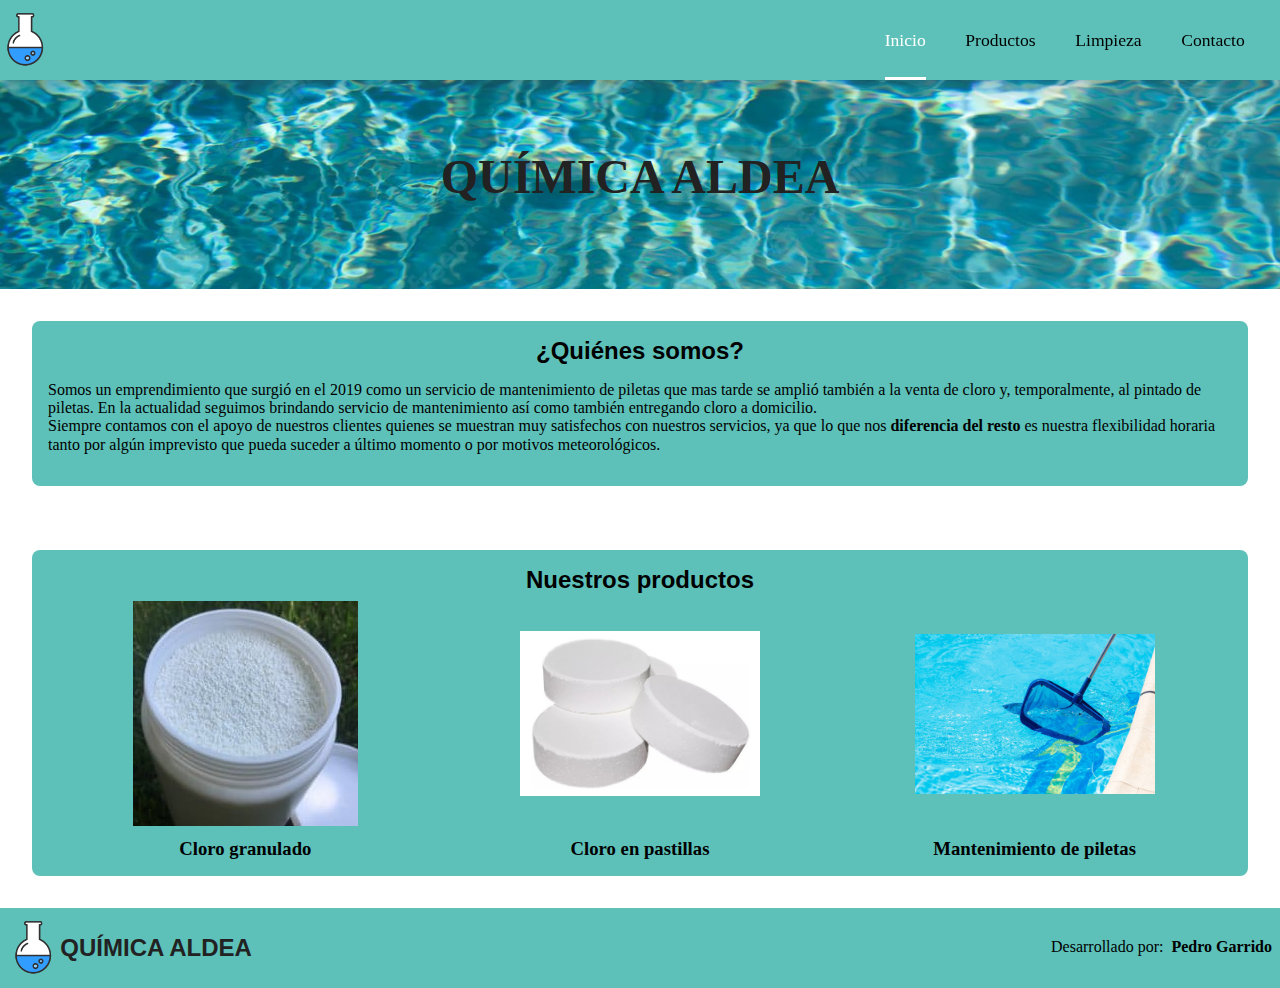
==== index.html @ 40084479 "Página del cloro" ====
<!DOCTYPE html>
<html>
<head>
	<meta charset="utf-8">
	<meta name="viewport" content="width=device-width, initial-scale=1">
	<meta name="keywords" content="pileta piscina cloro">
	<meta name="description" content="Página web destinada a la venta de cloro y al mantenimiento de piletas">
	<meta name="author" content="Pedro Garrido">
	<meta name="robots" content="index">
	<link rel="stylesheet" type="text/css" href="normalize.css">
	<link rel="stylesheet" type="text/css" href="estilos.css">
	<link rel="icon" href="logo.ico">
	<title>Química Aldea</title>
</head>
<body>
	<!-- Menú fijo arriba-->
	<header>
		
		<img src="logo.png" class="logo_img">
		<nav>
			<!--Menú de escritorio-->
			<ul class="menu">
				<li class="activo"><a href="index.html">Inicio</a></li>
				<li><a href="productos.html">Productos</a></li>
				<li><a href="limpieza.html">Limpieza</a></li>
				<li><a href="contacto.html">Contacto</a></li>
			</ul>

			
		</nav>
	</header>

	<!--Banner marca-->
	<div class="banner">
		<h1>QUÍMICA ALDEA</h1>
	</div>

	<!--Sobre nosotros(capaz lo saco)-->
	<div class="seccion nosotros">
			<h2>¿Quiénes somos?</h2>
			<p>
				Somos un emprendimiento que surgió en el 2019 como un servicio de mantenimiento de piletas que mas tarde se amplió también
				a la venta de cloro y, temporalmente, al pintado de piletas. En la actualidad seguimos brindando servicio de mantenimiento así como también entregando cloro a domicilio.<br>
				Siempre contamos con el apoyo de nuestros clientes quienes se muestran muy satisfechos con nuestros servicios, ya que lo que nos <b>diferencia del resto</b> es nuestra flexibilidad horaria tanto por algún imprevisto que pueda suceder a último momento o por motivos meteorológicos.
			</p>
		</div>


		<!--Muestra de productos-->
		<div class="seccion productos">
			<h2>Nuestros productos</h2>
			<div class="granulado">
				<a href="productos.html" class="img-granulado"><img src="granulado.jpg" alt="Cloro granulado" title="Cloro granulado"></a>
				<h3 class="desc-granulado">Cloro granulado</h3>
			</div>
			<div class="granulado">
				<a href="productos.html" class="img-pastillas"><img src="pastillas.jpg" alt="Cloro en pastillas" title="Cloro en pastillas"></a>
				<h3 class="desc-pastillas">Cloro en pastillas</h3>
			</div>
			<div class="granulado">
				<a href="limpieza.html" class="img-pileta"><img src="piletero.jpg" alt="Mantenimiento de piletas" title="Mantenimiento de piletas"></a>
				<h3 class="desc-pileta">Mantenimiento de piletas</h3>
			</div>
		</div>


		

		<!--Pie de página-->
		<footer class="pie">
			
			<div class="logo">
				<img src="logo.png" class="logo_img">
				<h2>QUÍMICA ALDEA</h2>
			</div>
			<div class="desarrollador">
				<p>Desarrollado por:  
					<div class="desarrollador__link">
						<a href="https://www.instagram.com/pedrogarrido03/" target="__BLANK"><b>&nbsp Pedro Garrido</b></a>
					</div>
				</p>
			</div>
		
			
		</footer>



</body>
</html>
---- estilos.css ----
:root{
	--colorPagina: #5dc1b9;
}

*{
	margin: 0;
	padding: 0;
}

body{
	background-color: #fff;
	display: flex;
	flex-direction: column;
	min-height: calc(100vh - 4em);
	padding-top: 4em;
}

/*Menú fijo arriba*/


/*Menú escritorio*/

.menu-responsive{
	display: none;
}

header{
	display: flex;
	background-color: var(--colorPagina);
	justify-content: space-between;
	align-items: center;
	padding: .5em 0;
	width: 100%;
	box-shadow: 0 .5em 1em 0 #4445;
	min-height: 4em;
	position: fixed;
	margin-top: -4em;
	z-index: 50;
}

a{
	text-decoration: none;
	color: #000;
}

nav{
	margin-right: 1em;
	font-size: 1.1em;
}

nav ul li{
	list-style: none;
	display: inline-block;
	margin: 0 1em;
	position: relative;
}

/*Efecto subrayado de menú*/
nav ul li::before{
	content: "";
	height: .2em;
	width: 0%;
	background-color: #fff;
	position: absolute;
	left: 0;
	bottom: -1.7em;
	transition: 0.4s ease-out;
}

nav ul li:hover::before{
	width: 100%;
}

nav ul li a:hover{
	color: #fff;
}

nav ul li.activo::before{
	width: 100%;
}

nav ul li.activo > a{
	color: #fff;
}

.logo_img{
	height: 4em;
}


/*Banner*/

.banner{
	display: flex;
	height: 25vh;
	background-image: url(fondo.jpg);
	background-size: cover;
	background-attachment: fixed;
	justify-content: center;
	align-items: center;
	color: #222;
	font-size: 1.5em;
}


/*Secciones (divs celestes bordes redondeados)*/

.seccion{
	margin: 2em;
	background-color: var(--colorPagina);
	border-radius: .5em;
	padding: 1em;
}

.seccion > h2{
	text-align: center;
}

.seccion p{
	padding: 1em 0;
}

h2{
	font-family: Tahoma, sans-serif;

}



/*Muestra de productos inicio*/

.productos{
	display: grid;
	grid-template-columns: 1fr 1fr 1fr;
}

.productos div img{
	transition-property: height width;
	transition-duration: .3s;
	height: 15em;
	width: 15em;
	object-fit: scale-down;
}

.productos  div img:hover{
	transform: scale(0.9);
}

.productos h2{
	grid-column: 1/span 3;
}



.productos div{
	text-align: center;
}


/*Contacto*/

.contacto p{
	display: inline-block;
}

.contacto i{
	margin-right: .5em;
}

.contacto li{
	list-style: none;
	display: inline-block;
}

.contacto li:hover{
	color: #fff;
}

.contacto li:hover > a{
	color: #fff;
}

.contacto > h2{
	text-align: left;
}


/*Venta*/

.venta{
	display: grid;
	grid-template-columns: 1fr 1fr;
	justify-items: center;
}

.venta img{
	height: 15em;
	width: 15em;
	object-fit: scale-down;
}

.venta h2{
	grid-column: 1/span 2;
	padding: 1em 0;
}

.descripcion{
	justify-self: start;
	align-self: center;
}

.descripcion p{
	padding: .7em 0;
}

/*Boton*/

.bn3637 {
  display: inline-flex;
  align-items: center;
  justify-content: center;
  padding: 0.7rem 2rem;
  font-family: "Poppins", sans-serif;
  font-weight: 700;
  font-size: 18px;
  text-align: center;
  text-decoration: none;
  color: #fff;
  backface-visibility: hidden;
  border: 0.3rem solid transparent;
  border-radius: 3rem;
  z-index: 0;
}

.bn36 {
  border-color: #fff;
  transition: transform 0.2s cubic-bezier(0.235, 0, 0.05, 0.95);
}

.bn36:hover {
  transform: perspective(1px) scale3d(1.044, 1.044, 1) translateZ(0) !important;
}


/*Contrato de servicios*/

.mantenimiento p{
	padding: 1em 0;
}

.contenedor-contrato{
	text-align: center;
}



/*Pie de página*/


footer{
	display: flex;
	justify-content: space-between;
	background-color: var(--colorPagina);
	align-items: center;
	padding: .5em;
	min-height: 3em;
	margin-top: auto;
}

footer h2{
	color: #222;
}

.logo{
	display: flex;
	height: 4em;
	align-items: center;
}


/*Logo mío*/

.desarrollador{
	display: flex;
	align-items: center;
}

.desarrollador__link{
	transition-property: background transform;
	transition-duration: 1s;
	display: inline-block;
}
.desarrollador__link:hover{
	transform: translateY(-0.5em) skew(-20deg);
	background-color: #ccc;
	
}

.desarrollador__link a:hover{
	color: #000;
}



/*Adaptación a celulares*/

@media screen and (max-width: 1000px){

	/*Sección muestra productos para celulares*/
	.productos{
		grid-template-columns: 1fr;
		grid-template-rows: 1fr 2fr 2fr 2fr;
		align-items: center;
		grid-auto-flow: column;
	}

	.productos h2{
		grid-column: 1/span 2;
	}

	

}



@media screen and (max-width: 550px){

	/*Menú responsive*/


	header{
		flex-direction: column;
		justify-content: space-between;
	}

	nav ul li{
		margin: 0 .5em;
	}

	nav ul li::before{
		content: "";
		height: 0;
		width: 0;
	}

	nav ul li:hover::before{
		width: 0;
	}

	/*Banner responsive*/

	.banner{
		text-align: center;
		margin-top: 1.5em;
	}


	/*pie para celulares*/


	footer{
		flex-direction: column;
		justify-content: center;
		padding-bottom: 3em;
	}

	.desarrollador__link:hover{
		transform: translateY(0) skew(0);
		background-color:transparent;
	
	}

	/*Contacto para celulares*/

	.contacto{
		height: 15em;
	}

	.contacto ul{
		padding-top: 1em;
		padding-bottom: 1em;
	}

	.contacto ul li{
		padding: .7em 0;
	}


	/*Sección de ventas*/


	.venta{
		grid-template-columns: 1fr;
		grid-template-rows: 1fr 2fr 2fr 2fr 2fr;
	}

	.venta h2{
		grid-column: 1 / 2;
	}

	.descripcion{
		justify-self: center;
	}



}
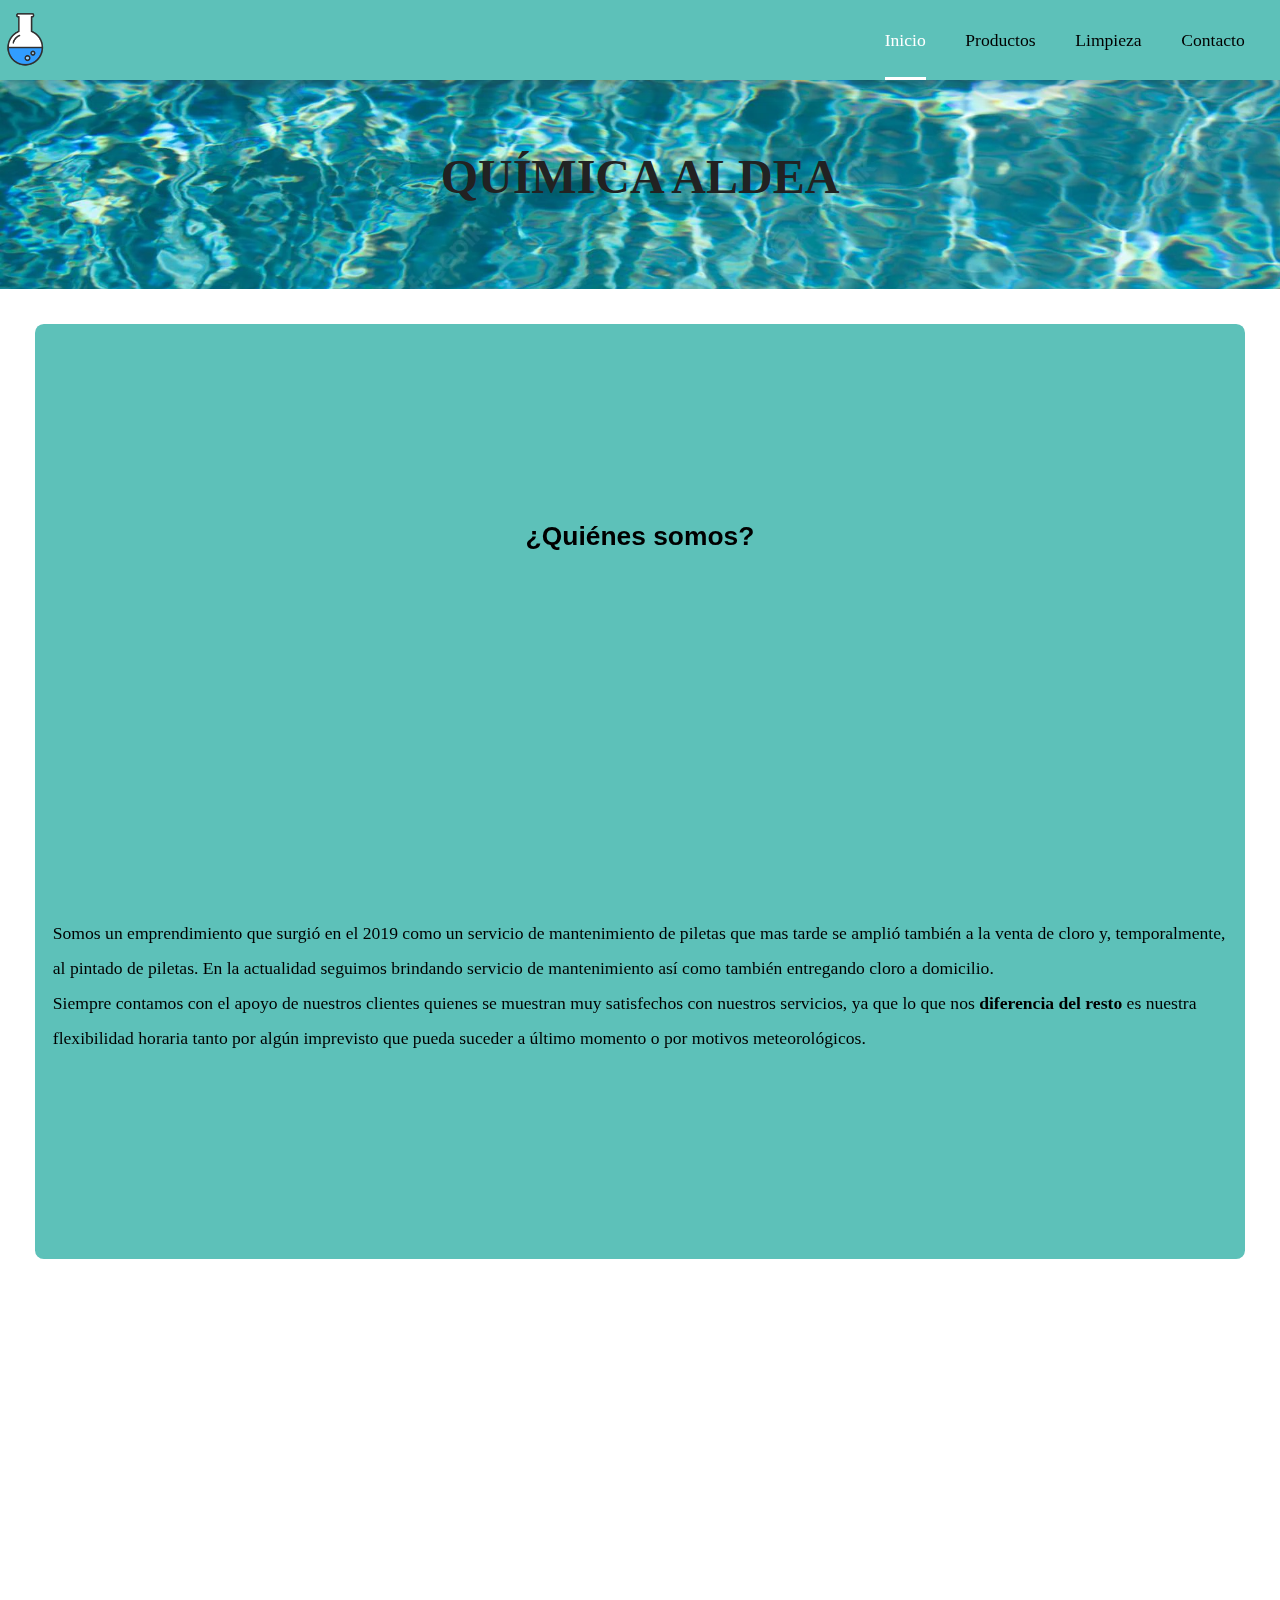
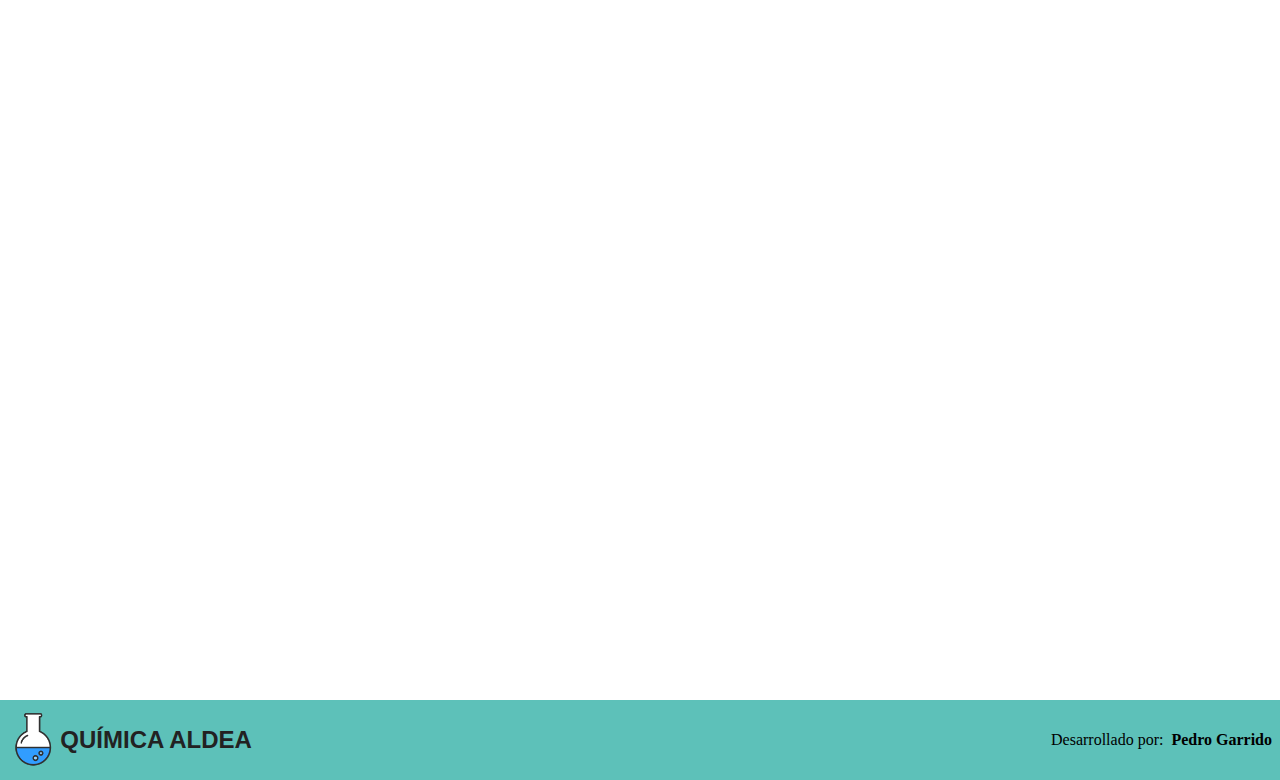
==== commit 68a4a647: "prueba efecto AOS" ====
--- a/index.html
+++ b/index.html
@@ -1,5 +1,6 @@
 <!DOCTYPE html>
 <html>
+
 <head>
 	<meta charset="utf-8">
 	<meta name="viewport" content="width=device-width, initial-scale=1">
@@ -12,10 +13,11 @@
 	<link rel="icon" href="logo.ico">
 	<title>Química Aldea</title>
 </head>
+
 <body>
 	<!-- Menú fijo arriba-->
 	<header>
-		
+
 		<img src="logo.png" class="logo_img">
 		<nav>
 			<!--Menú de escritorio-->
@@ -26,7 +28,7 @@
 				<li><a href="contacto.html">Contacto</a></li>
 			</ul>
 
-			
+
 		</nav>
 	</header>
 
@@ -36,55 +38,63 @@
 	</div>
 
 	<!--Sobre nosotros(capaz lo saco)-->
-	<div class="seccion nosotros">
-			<h2>¿Quiénes somos?</h2>
-			<p>
-				Somos un emprendimiento que surgió en el 2019 como un servicio de mantenimiento de piletas que mas tarde se amplió también
-				a la venta de cloro y, temporalmente, al pintado de piletas. En la actualidad seguimos brindando servicio de mantenimiento así como también entregando cloro a domicilio.<br>
-				Siempre contamos con el apoyo de nuestros clientes quienes se muestran muy satisfechos con nuestros servicios, ya que lo que nos <b>diferencia del resto</b> es nuestra flexibilidad horaria tanto por algún imprevisto que pueda suceder a último momento o por motivos meteorológicos.
+	<div class="seccion nosotros hidden">
+		<h2>¿Quiénes somos?</h2>
+		<p>
+			Somos un emprendimiento que surgió en el 2019 como un servicio de mantenimiento de piletas que mas tarde se amplió
+			también
+			a la venta de cloro y, temporalmente, al pintado de piletas. En la actualidad seguimos brindando servicio de
+			mantenimiento así como también entregando cloro a domicilio.<br>
+			Siempre contamos con el apoyo de nuestros clientes quienes se muestran muy satisfechos con nuestros servicios, ya
+			que lo que nos <b>diferencia del resto</b> es nuestra flexibilidad horaria tanto por algún imprevisto que pueda
+			suceder a último momento o por motivos meteorológicos.
+		</p>
+	</div>
+
+
+	<!--Muestra de productos-->
+	<div class="seccion productos hidden">
+		<h2>Nuestros productos</h2>
+		<div class="granulado">
+			<a href="productos.html" class="img-granulado"><img src="granulado.jpg" alt="Cloro granulado"
+					title="Cloro granulado"></a>
+			<h3 class="desc-granulado">Cloro granulado</h3>
+		</div>
+		<div class="granulado">
+			<a href="productos.html" class="img-pastillas"><img src="pastillas.jpg" alt="Cloro en pastillas"
+					title="Cloro en pastillas"></a>
+			<h3 class="desc-pastillas">Cloro en pastillas</h3>
+		</div>
+		<div class="granulado">
+			<a href="limpieza.html" class="img-pileta"><img src="piletero.jpg" alt="Mantenimiento de piletas"
+					title="Mantenimiento de piletas"></a>
+			<h3 class="desc-pileta">Mantenimiento de piletas</h3>
+		</div>
+	</div>
+
+
+
+
+	<!--Pie de página-->
+	<footer class="pie">
+
+		<div class="logo">
+			<img src="logo.png" class="logo_img">
+			<h2>QUÍMICA ALDEA</h2>
+		</div>
+		<div class="desarrollador">
+			<p>Desarrollado por:
+			<div class="desarrollador__link">
+				<a href="https://www.instagram.com/pedrogarrido03/" target="__BLANK"><b>&nbsp Pedro Garrido</b></a>
+			</div>
 			</p>
 		</div>
 
 
-		<!--Muestra de productos-->
-		<div class="seccion productos">
-			<h2>Nuestros productos</h2>
-			<div class="granulado">
-				<a href="productos.html" class="img-granulado"><img src="granulado.jpg" alt="Cloro granulado" title="Cloro granulado"></a>
-				<h3 class="desc-granulado">Cloro granulado</h3>
-			</div>
-			<div class="granulado">
-				<a href="productos.html" class="img-pastillas"><img src="pastillas.jpg" alt="Cloro en pastillas" title="Cloro en pastillas"></a>
-				<h3 class="desc-pastillas">Cloro en pastillas</h3>
-			</div>
-			<div class="granulado">
-				<a href="limpieza.html" class="img-pileta"><img src="piletero.jpg" alt="Mantenimiento de piletas" title="Mantenimiento de piletas"></a>
-				<h3 class="desc-pileta">Mantenimiento de piletas</h3>
-			</div>
-		</div>
+	</footer>
 
 
-		
+	<script defer src="codigo.js"></script>
+</body>
 
-		<!--Pie de página-->
-		<footer class="pie">
-			
-			<div class="logo">
-				<img src="logo.png" class="logo_img">
-				<h2>QUÍMICA ALDEA</h2>
-			</div>
-			<div class="desarrollador">
-				<p>Desarrollado por:  
-					<div class="desarrollador__link">
-						<a href="https://www.instagram.com/pedrogarrido03/" target="__BLANK"><b>&nbsp Pedro Garrido</b></a>
-					</div>
-				</p>
-			</div>
-		
-			
-		</footer>
-
-
-
-</body>
 </html>--- a/estilos.css
+++ b/estilos.css
@@ -1,18 +1,19 @@
-:root{
+:root {
 	--colorPagina: #5dc1b9;
 }
 
-*{
+* {
 	margin: 0;
 	padding: 0;
 }
 
-body{
+body {
 	background-color: #fff;
 	display: flex;
 	flex-direction: column;
 	min-height: calc(100vh - 4em);
 	padding-top: 4em;
+	line-height: 2;
 }
 
 /*Menú fijo arriba*/
@@ -20,11 +21,11 @@
 
 /*Menú escritorio*/
 
-.menu-responsive{
+.menu-responsive {
 	display: none;
 }
 
-header{
+header {
 	display: flex;
 	background-color: var(--colorPagina);
 	justify-content: space-between;
@@ -38,17 +39,18 @@
 	z-index: 50;
 }
 
-a{
+a {
 	text-decoration: none;
 	color: #000;
 }
 
-nav{
+nav {
 	margin-right: 1em;
 	font-size: 1.1em;
-}
-
-nav ul li{
+	line-height: 1.15;
+}
+
+nav ul li {
 	list-style: none;
 	display: inline-block;
 	margin: 0 1em;
@@ -56,7 +58,7 @@
 }
 
 /*Efecto subrayado de menú*/
-nav ul li::before{
+nav ul li::before {
 	content: "";
 	height: .2em;
 	width: 0%;
@@ -67,30 +69,30 @@
 	transition: 0.4s ease-out;
 }
 
-nav ul li:hover::before{
+nav ul li:hover::before {
 	width: 100%;
 }
 
-nav ul li a:hover{
+nav ul li a:hover {
 	color: #fff;
 }
 
-nav ul li.activo::before{
+nav ul li.activo::before {
 	width: 100%;
 }
 
-nav ul li.activo > a{
+nav ul li.activo>a {
 	color: #fff;
 }
 
-.logo_img{
+.logo_img {
 	height: 4em;
 }
 
 
 /*Banner*/
 
-.banner{
+.banner {
 	display: flex;
 	height: 25vh;
 	background-image: url(fondo.jpg);
@@ -105,22 +107,28 @@
 
 /*Secciones (divs celestes bordes redondeados)*/
 
-.seccion{
+.seccion {
+	display: grid;
+	place-items: center;
+	align-items: center;
 	margin: 2em;
 	background-color: var(--colorPagina);
 	border-radius: .5em;
 	padding: 1em;
-}
-
-.seccion > h2{
+	min-height: 100vh;
+	transition: filter 1.5s, transform 1.5s, filter 1.5s;
+	font-size: 1.1em;
+}
+
+.seccion>h2 {
 	text-align: center;
 }
 
-.seccion p{
+.seccion p {
 	padding: 1em 0;
 }
 
-h2{
+h2 {
 	font-family: Tahoma, sans-serif;
 
 }
@@ -129,12 +137,12 @@
 
 /*Muestra de productos inicio*/
 
-.productos{
+.productos {
 	display: grid;
 	grid-template-columns: 1fr 1fr 1fr;
 }
 
-.productos div img{
+.productos div img {
 	transition-property: height width;
 	transition-duration: .3s;
 	height: 15em;
@@ -142,113 +150,109 @@
 	object-fit: scale-down;
 }
 
-.productos  div img:hover{
+.productos div img:hover {
 	transform: scale(0.9);
 }
 
-.productos h2{
+.productos h2 {
 	grid-column: 1/span 3;
 }
 
 
 
-.productos div{
+.productos div {
 	text-align: center;
 }
 
 
 /*Contacto*/
 
-.contacto p{
+.contacto p {
 	display: inline-block;
 }
 
-.contacto i{
+.contacto i {
 	margin-right: .5em;
 }
 
-.contacto li{
-	list-style: none;
-	display: inline-block;
-}
-
-.contacto li:hover{
+
+.link:hover {
 	color: #fff;
 }
 
-.contacto li:hover > a{
+.link:hover>a {
 	color: #fff;
 }
 
-.contacto > h2{
+.contacto>h2 {
 	text-align: left;
 }
 
 
 /*Venta*/
 
-.venta{
+.venta {
 	display: grid;
 	grid-template-columns: 1fr 1fr;
 	justify-items: center;
 }
 
-.venta img{
+.venta img {
 	height: 15em;
 	width: 15em;
 	object-fit: scale-down;
 }
 
-.venta h2{
+.venta h2 {
 	grid-column: 1/span 2;
 	padding: 1em 0;
 }
 
-.descripcion{
+.descripcion {
 	justify-self: start;
 	align-self: center;
 }
 
-.descripcion p{
+.descripcion p {
 	padding: .7em 0;
 }
 
 /*Boton*/
 
 .bn3637 {
-  display: inline-flex;
-  align-items: center;
-  justify-content: center;
-  padding: 0.7rem 2rem;
-  font-family: "Poppins", sans-serif;
-  font-weight: 700;
-  font-size: 18px;
-  text-align: center;
-  text-decoration: none;
-  color: #fff;
-  backface-visibility: hidden;
-  border: 0.3rem solid transparent;
-  border-radius: 3rem;
-  z-index: 0;
+	display: inline-flex;
+	align-items: center;
+	justify-content: center;
+	padding: 0.7rem 2rem;
+	font-family: "Poppins", sans-serif;
+	font-weight: 700;
+	font-size: 18px;
+	text-align: center;
+	text-decoration: none;
+	color: #fff;
+	backface-visibility: hidden;
+	border: 0.3rem solid transparent;
+	border-radius: 3rem;
+	z-index: 0;
 }
 
 .bn36 {
-  border-color: #fff;
-  transition: transform 0.2s cubic-bezier(0.235, 0, 0.05, 0.95);
+	border-color: #fff;
+	transition: transform 0.2s cubic-bezier(0.235, 0, 0.05, 0.95);
 }
 
 .bn36:hover {
-  transform: perspective(1px) scale3d(1.044, 1.044, 1) translateZ(0) !important;
+	transform: perspective(1px) scale3d(1.044, 1.044, 1) translateZ(0) !important;
 }
 
 
 /*Contrato de servicios*/
 
-.mantenimiento p{
+.mantenimiento p {
 	padding: 1em 0;
 }
 
-.contenedor-contrato{
+.contenedor-contrato {
 	text-align: center;
 }
 
@@ -257,7 +261,7 @@
 /*Pie de página*/
 
 
-footer{
+footer {
 	display: flex;
 	justify-content: space-between;
 	background-color: var(--colorPagina);
@@ -267,11 +271,11 @@
 	margin-top: auto;
 }
 
-footer h2{
+footer h2 {
 	color: #222;
 }
 
-.logo{
+.logo {
 	display: flex;
 	height: 4em;
 	align-items: center;
@@ -280,23 +284,24 @@
 
 /*Logo mío*/
 
-.desarrollador{
-	display: flex;
-	align-items: center;
-}
-
-.desarrollador__link{
+.desarrollador {
+	display: flex;
+	align-items: center;
+}
+
+.desarrollador__link {
 	transition-property: background transform;
 	transition-duration: 1s;
 	display: inline-block;
 }
-.desarrollador__link:hover{
+
+.desarrollador__link:hover {
 	transform: translateY(-0.5em) skew(-20deg);
 	background-color: #ccc;
-	
-}
-
-.desarrollador__link a:hover{
+
+}
+
+.desarrollador__link a:hover {
 	color: #000;
 }
 
@@ -304,53 +309,53 @@
 
 /*Adaptación a celulares*/
 
-@media screen and (max-width: 1000px){
+@media screen and (max-width: 1000px) {
 
 	/*Sección muestra productos para celulares*/
-	.productos{
+	.productos {
 		grid-template-columns: 1fr;
 		grid-template-rows: 1fr 2fr 2fr 2fr;
 		align-items: center;
 		grid-auto-flow: column;
 	}
 
-	.productos h2{
+	.productos h2 {
 		grid-column: 1/span 2;
 	}
 
-	
-
-}
-
-
-
-@media screen and (max-width: 550px){
+
+
+}
+
+
+
+@media screen and (max-width: 550px) {
 
 	/*Menú responsive*/
 
 
-	header{
+	header {
 		flex-direction: column;
 		justify-content: space-between;
 	}
 
-	nav ul li{
+	nav ul li {
 		margin: 0 .5em;
 	}
 
-	nav ul li::before{
+	nav ul li::before {
 		content: "";
 		height: 0;
 		width: 0;
 	}
 
-	nav ul li:hover::before{
+	nav ul li:hover::before {
 		width: 0;
 	}
 
 	/*Banner responsive*/
 
-	.banner{
+	.banner {
 		text-align: center;
 		margin-top: 1.5em;
 	}
@@ -359,30 +364,30 @@
 	/*pie para celulares*/
 
 
-	footer{
+	footer {
 		flex-direction: column;
 		justify-content: center;
 		padding-bottom: 3em;
 	}
 
-	.desarrollador__link:hover{
+	.desarrollador__link:hover {
 		transform: translateY(0) skew(0);
-		background-color:transparent;
-	
+		background-color: transparent;
+
 	}
 
 	/*Contacto para celulares*/
 
-	.contacto{
+	.contacto {
 		height: 15em;
 	}
 
-	.contacto ul{
+	.contacto ul {
 		padding-top: 1em;
 		padding-bottom: 1em;
 	}
 
-	.contacto ul li{
+	.contacto ul li {
 		padding: .7em 0;
 	}
 
@@ -390,19 +395,32 @@
 	/*Sección de ventas*/
 
 
-	.venta{
+	.venta {
 		grid-template-columns: 1fr;
 		grid-template-rows: 1fr 2fr 2fr 2fr 2fr;
 	}
 
-	.venta h2{
+	.venta h2 {
 		grid-column: 1 / 2;
 	}
 
-	.descripcion{
+	.descripcion {
 		justify-self: center;
 	}
 
 
 
+}
+
+
+.hidden {
+	opacity: 0;
+	transform: translateX(-100%);
+	filter: blur(5px);
+}
+
+.show {
+	opacity: 1;
+	transform: translateX(0);
+	filter: blur(0);
 }